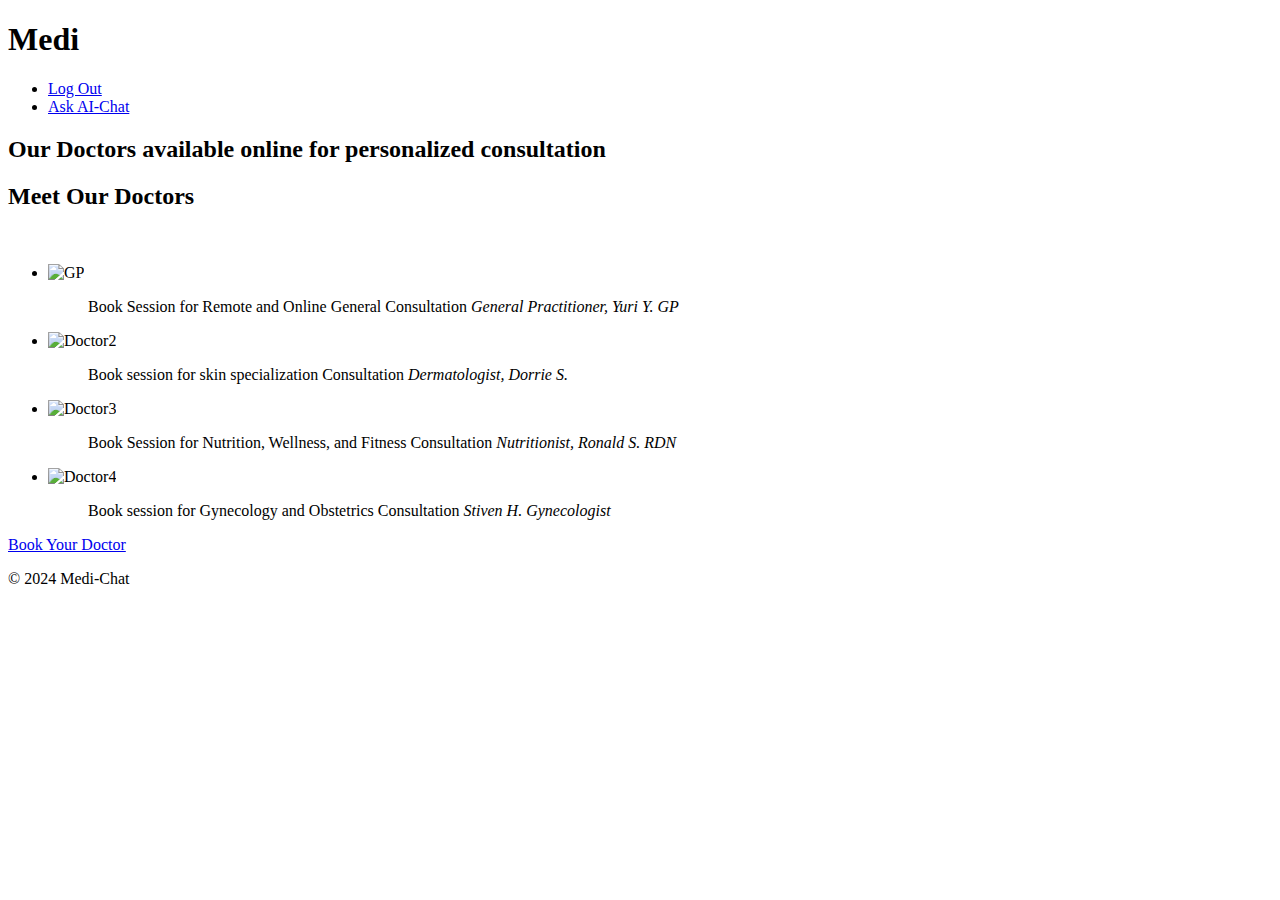
==== doctors.html @ d724ada6 "our doctors page" ====
<!DOCTYPE html>
<html>
<head>
    <link href="https://fonts.googleapis.com/css?family=Corben:bold&display=swap" rel="stylesheet">
    <link href="https://fonts.googleapis.com/css?family=Nobile&display=swap" rel="stylesheet">
    <link rel="stylesheet" type="text/css" href="styles.css">

</head>
<body>
    <header>
        <div class="container">
            <h1>Medi <span style="color: white;">-Chat</span></h1>
            <nav>
                <ul>
                    <li><a href="#login">Log Out</a></li>
                     <li><a href="#login">Ask AI-Chat</a></li>
                </ul>
            </nav>
        </div>
    </header>
    <main>
        <section id="Doctor">
            <div class="container">
                <h2>Our Doctors available online for personalized consultation</h2>
            </div>
        </section>
        <section id="testimonial" class="section section-testimonial">
          <div class="container">
            <header class="section-header">
              <h2 class="section-title">Meet Our Doctors</h2>
              <p class="section-tagline" style="color:white">Register to book appointment with our Doctors</p>
            </header>
            <div class="section-body">
              <ul class="row">
                <li class="col-1-3">
                  <article class="card-testimonial">
                    <img
                      src="images/img1.jpg"
                      alt="GP"
                      width="100"
                      height="100"
                      class="card-avatar"
                    />
                    <blockquote class="card-quote">
                      <p>
                        Book Session for Remote and Online General Consultation
                        <cite>General Practitioner, Yuri Y. GP</cite>
                      </p>
                    </blockquote>
                  </article>
                </li>
                <li class="col-1-3">
                  <article class="card-testimonial">
                    <img
                      src="images/img2.jpg"
                      alt="Doctor2"
                      width="100"
                      height="100"
                      class="card-avatar"
                    />
                    <blockquote class="card-quote">
                      <p>
                        Book session for skin specialization Consultation
                        <cite>Dermatologist, Dorrie S. </cite>
                      </p>
                    </blockquote>
                  </article>
                </li>
                <li class="col-1-3">
                  <article class="card-testimonial">
                    <img
                      src="img3.jpg"
                      alt="Doctor3"
                      width="100"
                      height="100"
                      class="card-avatar"
                    />
                    <blockquote class="card-quote">
                      <p>
                        Book Session for Nutrition, Wellness, and Fitness Consultation
                        <cite>Nutritionist, Ronald S. RDN</cite>
                      </p>
                    </blockquote>
                  </article>
                </li>
                <li class="col-1-3">
                  <article class="card-testimonial">
                    <img
                      src="images/img4.jpg"
                      alt="Doctor4"
                      width="100"
                      height="100"
                      class="card-avatar"
                    />
                    <blockquote class="card-quote">
                      <p>
                        Book session for Gynecology and Obstetrics Consultation
                        <cite>Stiven H. Gynecologist</cite>
                      </p>
                    </blockquote>
                  </article>
                </li>
              </ul>
            </div>
          </div>
        </section>
        <section id="contact" class="section section-contact">
          <div class="container">

            <div class="section-footer">
              <a href="registration.html" class="button">Book Your Doctor</a>
            </div>
          </div>
        </section>
    </main>
    <footer>
        <p>&copy; 2024 Medi-Chat</p>
    </footer>
</body>
</html>
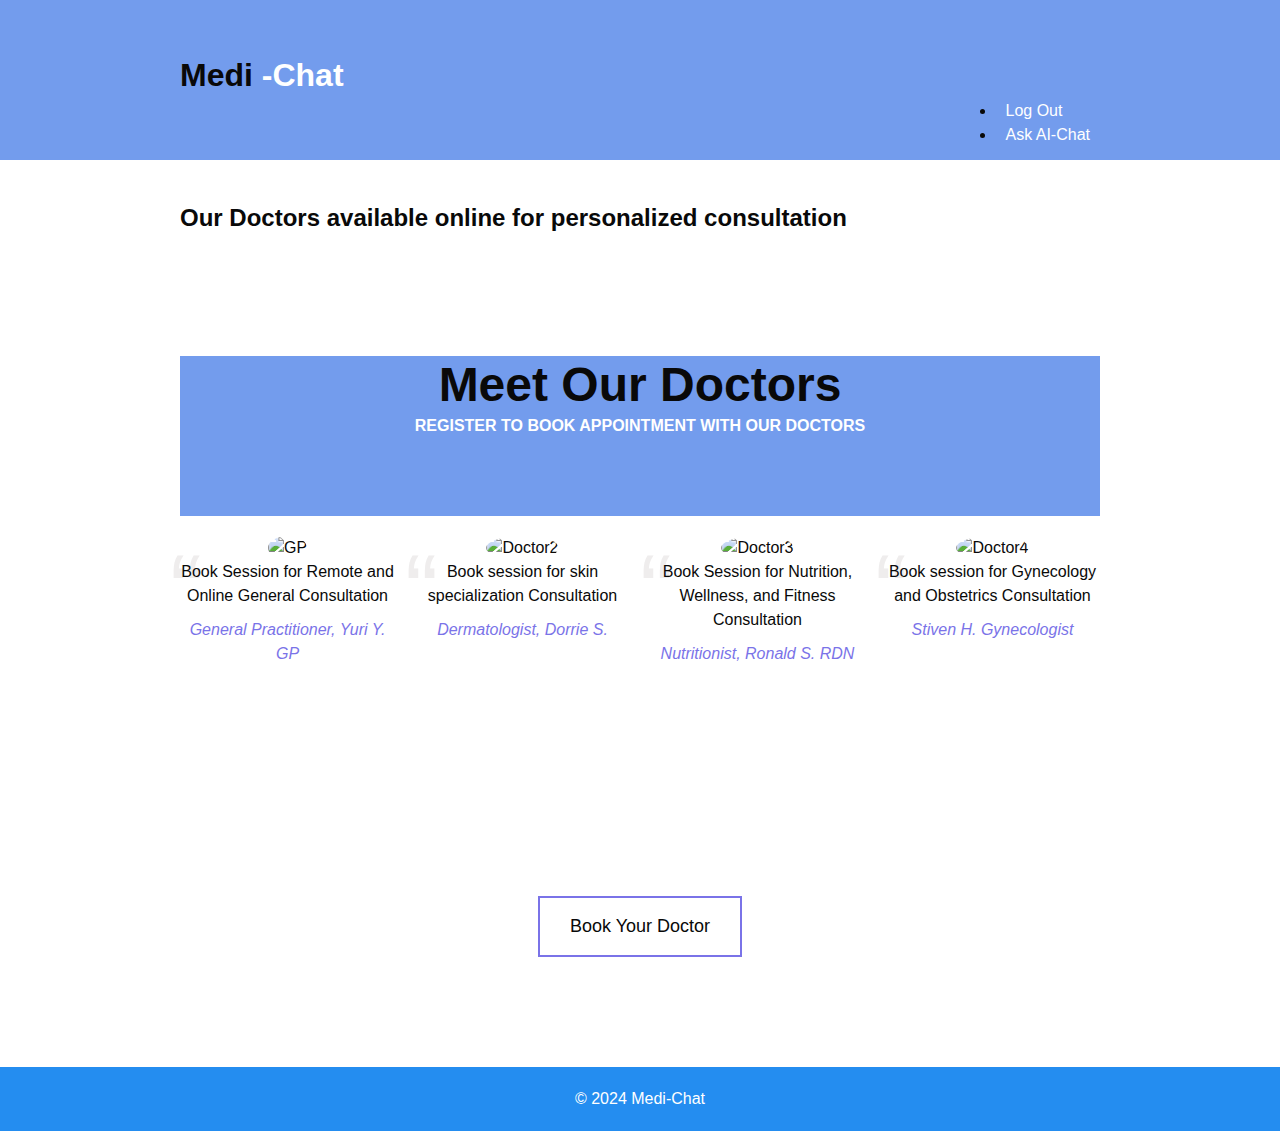
==== commit 1e7bac8d: "linking css sheet" ====
--- a/doctors.html
+++ b/doctors.html
@@ -3,7 +3,7 @@
 <head>
     <link href="https://fonts.googleapis.com/css?family=Corben:bold&display=swap" rel="stylesheet">
     <link href="https://fonts.googleapis.com/css?family=Nobile&display=swap" rel="stylesheet">
-    <link rel="stylesheet" type="text/css" href="styles.css">
+    <link rel="stylesheet" type="text/css" href="doctors.css">
 
 </head>
 <body>
--- a/doctors.css
+++ b/doctors.css
@@ -0,0 +1,1276 @@
+* {
+  box-sizing: border-box;
+  margin: 0;
+  padding: 0;
+}
+
+body {
+  font-family: 'Nobile', Helvetica, Arial, sans-serif;
+  line-height: 1.6;
+}
+
+h1, h2 {
+  font-family: 'Corben', Georgia, Times, serif;
+  font-weight: bold;
+  margin-bottom: 1rem;
+}
+
+.container {
+  max-width: 1200px;
+  margin: 0 auto;
+  padding: 2rem;
+}
+
+header {
+  background-color: #739ced;
+  background-size: auto;
+  color: s#010509;
+  padding: 1rem;
+  height: 160px;
+}
+
+header h1 {
+  margin-bottom: 0;
+}
+
+header nav {
+  display: flex;
+  justify-content: flex-end;
+  align-items: center;
+}
+
+header nav a {
+  color: #fff;
+  text-decoration: none;
+  padding: 0 1rem;
+}
+
+header nav a:hover {
+  background-color: #248df0;
+}
+
+main {
+  padding: 2rem;
+}
+
+main section {
+  margin-bottom: 2rem;
+}
+
+main form {
+  display: grid;
+  grid-template-columns: 1fr 1fr;
+  grid-gap: 1rem;
+}
+
+main form textarea {
+  resize: vertical;
+}
+
+main form button {
+  background-color: #248df0;
+  color: #fff;
+  border: none;
+  padding: 0.5rem;
+  cursor: pointer;
+}
+
+main form button:hover {
+  background-color: #248df0;
+}
+
+footer {
+  background-color: #248df0;
+  color: #fff;
+  padding: 1rem;
+  text-align: center;
+}
+
+footer p {
+  margin: 0;
+  padding: 1rem;
+}
+
+html {
+  line-height: 1.15;
+  -webkit-text-size-adjust: 100%;
+}
+body {
+  margin: 0;
+}
+main {
+  display: block;
+}
+h1 {
+  font-size: 2em;
+  margin: 0.67em 0;
+}
+hr {
+  box-sizing: content-box;
+  height: 0;
+  overflow: visible;
+}
+pre {
+  font-family: monospace, monospace;
+  font-size: 1em;
+}
+a {
+  background-color: transparent;
+}
+abbr[title] {
+  border-bottom: none;
+  text-decoration: underline;
+  text-decoration: underline dotted;
+}
+b,
+strong {
+  font-weight: bolder;
+}
+code,
+kbd,
+samp {
+  font-family: monospace, monospace;
+  font-size: 1em;
+}
+small {
+  font-size: 80%;
+}
+sub,
+sup {
+  font-size: 75%;
+  line-height: 0;
+  position: relative;
+  vertical-align: baseline;
+}
+sub {
+  bottom: -0.25em;
+}
+sup {
+  top: -0.5em;
+}
+img {
+  border-style: none;
+}
+button,
+input,
+optgroup,
+select,
+textarea {
+  font-family: inherit;
+  font-size: 100%;
+  line-height: 1.15;
+  margin: 0;
+}
+button,
+input {
+  overflow: visible;
+}
+button,
+select {
+  text-transform: none;
+}
+[type="button"],
+[type="reset"],
+[type="submit"],
+button {
+  -webkit-appearance: button;
+}
+[type="button"]::-moz-focus-inner,
+[type="reset"]::-moz-focus-inner,
+[type="submit"]::-moz-focus-inner,
+button::-moz-focus-inner {
+  border-style: none;
+  padding: 0;
+}
+[type="button"]:-moz-focusring,
+[type="reset"]:-moz-focusring,
+[type="submit"]:-moz-focusring,
+button:-moz-focusring {
+  outline: 1px dotted ButtonText;
+}
+fieldset {
+  padding: 0.35em 0.75em 0.625em;
+}
+legend {
+  box-sizing: border-box;
+  color: inherit;
+  display: table;
+  max-width: 100%;
+  padding: 0;
+  white-space: normal;
+}
+progress {
+  vertical-align: baseline;
+}
+textarea {
+  overflow: auto;
+}
+[type="checkbox"],
+[type="radio"] {
+  box-sizing: border-box;
+  padding: 0;
+}
+[type="number"]::-webkit-inner-spin-button,
+[type="number"]::-webkit-outer-spin-button {
+  height: auto;
+}
+[type="search"] {
+  -webkit-appearance: textfield;
+  outline-offset: -2px;
+}
+[type="search"]::-webkit-search-decoration {
+  -webkit-appearance: none;
+}
+::-webkit-file-upload-button {
+  -webkit-appearance: button;
+  font: inherit;
+}
+details {
+  display: block;
+}
+summary {
+  display: list-item;
+}
+template {
+  display: none;
+}
+[hidden] {
+  display: none;
+}
+
+/* Variables
+  ============================= */
+
+:root {
+  --color-primary: #7a73e8;
+  --color-black: #090909;
+  --color-white: #ffffff;
+  --color-grey: #a0a0a0;
+  --color-light-grey: #f3f3f3;
+  --color-dark-grey: #353535;
+  --color-green: #2416e9;
+
+  --text-color: var(--color-black);
+  --valid-color: var(--color-green);
+  --error-color: var(--color-red);
+
+  --font-family-base: "Open Sans", "Helvetica Neue", Helvetica, Arial,
+    sans-serif;
+  --font-family-title: "Raleway", "Helvetica Neue", Helvetica, Arial, sans-serif;
+
+  --font-size-small: 1.2rem;
+  --font-size-medium: 1.6rem;
+  --font-size-large: 1.8rem;
+  --font-size-x-large: 2.3rem;
+  --font-size-xx-large: 4.8rem;
+
+  --font-weight-regular: 400;
+  --font-weight-bold: 700;
+
+  --line-height-small: 1.2;
+  --line-height-base: 1.5;
+  --line-height-big: 1.8;
+
+  /** SECTION **/
+  --section-padding: 5rem 0;
+  --section-header-padding: 0 0 3rem;
+  --section-header-align: center;
+  --section-title-font-size: var(--font-size-xx-large);
+  --section-title-font-weight: var(--font-weight-bold);
+  --section-title-line-height: var(--line-height-small);
+  --section-title-margin: 0;
+  --section-title-color: var(--color-black);
+  --section-tagline-transform: uppercase;
+  --section-tagline-color: var(--color-primary);
+  --section-tagline-font-family: var(--font-family-headings);
+  --section-tagline-font-weight: var(--font-weight-bold);
+  --section-tagline-margin: 0;
+  --section-body-padding: 2rem 0 4rem;
+  --section-footer-padding: 3rem 0 0;
+  --section-footer-align: center;
+
+  /** HEADER **/
+  --header-padding: 4rem 0 0;
+
+  /** FOOTER **/
+  --footer-padding: 5rem 0 1rem;
+
+  /** NAVBAR **/
+  --nav-item-font-family: var(--font-family-headings);
+  --nav-item-font-weight: var(--font-weight-bold);
+  --nav-item-font-size: var(--font-size-medium);
+  --nav-item-letter-spacing: 0.04rem;
+  --nav-item-display: inline-block;
+  --nav-item-margin: 0 0 0 2rem;
+  --nav-item-link-hover: var(--color-white);
+
+  /** BUTTON **/
+  --button-display: inline-block;
+  --button-padding: 1.5rem 3rem;
+  --button-border: var(--color-primary) solid 0.2rem;
+  --button-color: var(--color-black);
+  --button-text-decoration: none;
+  --button-font-size: var(--font-size-large);
+  --button-hover-color: var(--color-white);
+  --button-hover-text-decoration: none;
+  --button-hover-background: var(--color-primary);
+
+  /** MOTION **/
+  --transition-duration: 0.3s;
+  --transition-cubic-bezier: cubic-bezier(0.17, 0.67, 0, 1.01);
+}
+
+/* Base
+      ============================= */
+
+*,
+*:before,
+*:after {
+  box-sizing: border-box;
+}
+
+html {
+  scroll-behavior: smooth;
+  font-size: 62.5%;
+}
+
+body {
+  color: var(--text-color);
+  font-family: var(--font-family-base);
+  font-size: var(--font-size-medium);
+  font-weight: var(--font-weight-regular);
+  line-height: var(--line-height-base);
+}
+
+h1,
+h2,
+h3,
+h4,
+h5,
+h6 {
+  font-family: var(--font-family-title);
+  font-weight: var(--font-weight-bold);
+}
+
+a {
+  color: var(--text-color);
+  text-decoration: none;
+}
+
+a:visited {
+  font-style: italic;
+}
+
+a:hover {
+  text-decoration: underline;
+}
+
+a:active {
+  background-color: var(--color-light-grey);
+}
+
+.button {
+  display: var(--button-display);
+  padding: var(--button-padding);
+  border: var(--button-border);
+  font-size: var(--button-font-size);
+  color: var(--button-color);
+  text-decoration: var(--button-text-decoration);
+  cursor: pointer;
+}
+
+.button:hover {
+  color: var(--button-hover-color);
+  text-decoration: var(--button-hover-text-decoration);
+  background: var(--button-hover-background);
+  transition-duration: var(--transition-duration);
+  transition-property: color, background-color;
+}
+
+.button-primary {
+  color: var(--color-white);
+  background: var(--color-primary);
+}
+
+.button-primary:hover {
+  color: var(--color-primary);
+  background: var(--color-white);
+}
+@media (max-width: 480px) {
+  html {
+      font-size: 57%;
+  }
+}
+@media (max-width: 481px) and (max-width: 767px) {
+  html {
+      font-size: 60%;
+  }
+}
+
+/* Helpers
+      ============================= */
+
+.visually-hidden:not(:focus):not(:active) {
+  position: absolute !important;
+  height: 1px;
+  width: 1px;
+  overflow: hidden;
+  clip: rect(1px, 1px, 1px, 1px);
+  white-space: nowrap;
+}
+main img {
+  width: 100%;
+  height: auto;
+}
+
+/*** 2. LAYOUT ***/
+
+/* Layout
+      ============================= */
+
+.container {
+  max-width: 960px;
+  margin-left: auto;
+  margin-right: auto;
+}
+
+/* Grid
+      ============================= */
+
+ul.row {
+  margin: -1rem;
+  padding: 0;
+  list-style: none;
+}
+
+.row {
+  display: flex;
+}
+
+[class*="col-"] {
+  margin: 1rem;
+}
+
+.col-1-3 {
+  width: calc((100% / 3) - 2rem);
+}
+
+.col-1-2 {
+  width: calc((100% / 2) - 2rem);
+}
+@media screen and (max-width: 767px) {
+  :root {
+      --section-padding: 5rem 1.5rem;
+      --section-body-padding: 2rem 0 0;
+  }
+  ul.row,
+.row {
+  flex-direction: column;
+  margin: 0;
+}
+[class^="col-"] {
+  margin: 0 0 3rem 0;
+}
+.col-1-3,
+.col-1-2 {
+  width: 100%;
+}
+}
+
+
+/* Navbar
+      ============================= */
+
+.nav {
+  margin: 0;
+  padding: 0;
+  list-style: none;
+  text-align: center;
+  display: flex;
+}
+
+.nav .nav-item {
+  font-family: var(--nav-item-font-family);
+  font-weight: var(--nav-item-font-weight);
+  font-size: var(--nav-item-font-size);
+  letter-spacing: var(--nav-item-letter-spacing);
+}
+
+.nav .nav-item + .nav-item {
+  margin: var(--nav-item-margin);
+}
+
+.nav .nav-link {
+  display: block;
+  padding: 0.5rem 0;
+  position: relative;
+}
+
+.nav .nav-link:hover {
+  color: var(--nav-item-link-hover);
+  text-decoration: none;
+}
+
+.nav .nav-link::before {
+  content: "";
+  position: absolute;
+  bottom: 0;
+  left: 0;
+  background-color: var(--color-white);
+  width: 0;
+  height: 0.2rem;
+  transition: var(--transition-duration) var(--transition-cubic-bezier);
+}
+
+.nav .nav-item:hover .nav-link::before {
+  background-color: var(--color-primary);
+  width: 100%;
+}
+@media screen and (max-width: 767px) {
+  .navbar-menu {
+      display: none;
+  }
+  :root {
+      --nav-item-margin: 0;
+  }
+  .navbar-menu {
+      flex: 1;
+  }
+  .header .nav {
+      flex-direction: column;
+      overflow: hidden;
+      max-height: 0;
+      transition: max-height .2s ease-out;
+  }
+}
+
+/* Header
+      ============================= */
+
+.header {
+  padding: var(--header-padding);
+  position: relative;
+  z-index: 3;
+  background: transparent;
+}
+
+.header-container {
+  display: flex;
+  justify-content: space-between;
+  align-items: center;
+}
+.header .menu-icon {
+  cursor: pointer;
+  padding: 2.5rem;
+  position: relative;
+  user-select: none;
+}
+.header .menu-icon .navicon {
+  background: var(--color-white);
+  display: block;
+  width: 2rem;
+  height: .2rem;
+  position: relative;
+  transition: background .2s ease-out;
+}
+.header .menu-icon .navicon::before,
+.header .menu-icon .navicon::after {
+  content: "";
+  display: block;
+  width: 100%;
+  height: 100%;
+  position: absolute;
+  background: var(--color-white);
+  transition: all .2s ease-out;
+}
+.header .menu-icon .navicon::before {
+  top: .7rem;
+}
+.header .menu-icon .navicon::after {
+  top: -.7rem;
+}
+
+/* menu btn */
+.header .menu-btn {
+  display: none;
+}
+.menu-btn:checked ~ .navbar-menu {
+  display: block;
+}
+.menu-btn:checked ~ .navbar-menu .nav {
+  max-height: 100%;
+  overflow: inherit;
+}
+.header .menu-btn:checked ~ .menu-icon .navicon {
+  background: transparent;
+}
+.header .menu-btn:checked ~ .menu-icon .navicon:before {
+  transform: rotate(-45deg);
+}
+.header .menu-btn:checked ~ .menu-icon .navicon:after {
+  transform: rotate(45deg);
+}
+.header .menu-btn:checked ~ .menu-icon .navicon:before,
+.header .menu-btn:checked ~ .menu-icon .navicon:after {
+  top: 0;
+}
+@media (max-width) {
+  :root {
+      --header-padding: 2rem 0 0;
+  }
+  .header {
+      background: var(--color-black);
+  }
+  .header-container {
+      flex-wrap: wrap;
+      padding: 0 1.5rem;
+  }
+  .header .menu-icon {
+      display: block;
+  }
+}
+@media (max-width: 480px) {
+  .header-logo {
+      flex-basis: 70%;
+  }
+}
+@media (min-width: 481px) and (max-width: 767px) {
+  .header-logo {
+      flex-basis: 79%;
+  }
+}
+@media (min-width: 768px) {
+  .header .menu-icon {
+      display: none;
+  }
+}
+
+/* Footer
+      ============================= */
+
+.footer {
+  --nav-item-font-weight: normal;
+  --nav-item-font-size: var(--font-size-small);
+  padding: var(--footer-padding);
+}
+
+.footer-copyright {
+  margin: 0;
+  font-size: var(--font-size-small);
+  color: var(--text-color);
+}
+
+.footer ul {
+  text-align: right;
+}
+
+.footer-address {
+  color: var(--text-color);
+}
+
+.social-link {
+  display: block;
+}
+
+.social-link > svg {
+  fill: var(--text-color);
+}
+@media (max-width: 767px) {
+  :root {
+      --footer-padding: 5rem 2rem 1rem;
+  }
+  .footer .social.nav,
+  .footer .footer-nav {
+      text-align: center;
+  }
+  .footer .social.nav li + li,
+  .footer .footer-nav li + li {
+      padding-left: 2rem;
+  }
+}
+
+/*** 3. SECTION ***/
+
+/* Section (all styles)
+      ============================= */
+
+.section {
+  padding: var(--section-padding);
+}
+
+.section-header {
+  text-align: var(--section-header-align);
+  padding: var(--section-header-padding);
+}
+
+.section-title {
+  font-size: var(--section-title-font-size);
+  font-weight: var(--section-title-font-weight);
+  line-height: var(--section-title-line-height);
+  margin: var(--section-title-margin);
+  color: var(--section-title-color);
+}
+
+.section-tagline {
+  color: var(--section-tagline-color);
+  font-family: var(--section-tagline-font-family);
+  text-transform: var(--section-tagline-transform);
+  font-weight: var(--section-tagline-font-weight);
+  margin: var(--section-tagline-margin);
+}
+
+.section-body {
+  padding: var(--section-body-padding);
+}
+
+.section-footer {
+  padding: var(--section-footer-padding);
+  text-align: var(--section-footer-align);
+}
+
+/* Section theming
+      ============================= */
+
+[data-section-theme="dark"] {
+  --button-color: var(--color-white);
+  --text-color: var(--color-white);
+  --section-title-color: var(--color-white);
+  background: var(--color-black);
+}
+
+/* Section HERO
+      ============================= */
+
+.section-hero {
+  position: relative;
+  margin-top: -8.5rem;
+}
+
+.hero-homepage {
+  background-image: url(images/banner-home.jpg);
+  background-position: 65% 8rem;
+  background-repeat: no-repeat;
+  background-size: 90rem auto;
+}
+
+.section-hero .section-body {
+  padding: 10rem 4rem;
+}
+
+.section-hero .section-category {
+  color: var(--color-white);
+  text-transform: uppercase;
+}
+
+.section-hero .section-title {
+  margin-bottom: 5rem;
+}
+
+.section-hero .section-inner {
+  display: flex;
+  flex-direction: column;
+  align-items: flex-start;
+  justify-content: center;
+  min-height: 35vh;
+}
+
+.article-page .section-hero {
+  margin-top: -8.5rem;
+  padding-top: 5rem;
+}
+
+@media (max-width: 767px) {
+  .section-hero {
+      margin: -0.1rem 0;
+  }
+  .hero-homepage {
+      background-position: 85% 0;  
+  }
+  .section-hero .section-body {
+      padding: 2rem;
+  }
+}
+/* Section Latest news
+      ============================= */
+
+.section-latest-news .row {
+  flex-direction: row-reverse;
+}
+@media  screen and (max-width: 767px) {
+  .section-latest-news .row {
+      flex-direction: column;
+  }
+}
+
+/* Section SERVICES
+      ============================= */
+
+.section-services .row {
+  flex-wrap: wrap;
+}
+
+/* Section ABOUT US
+      ============================= */
+
+.section-about-us [class*="col-"] {
+  align-self: center;
+}
+
+/*** 4. CARD ***/
+
+/* Card (all styles)
+      ============================= */
+
+.card-category {
+  color: var(--color-primary);
+}
+
+/* Card WORK
+      ============================= */
+
+.card-work .card-outer {
+  position: relative;
+  overflow: hidden;
+}
+
+.card-work:hover .card-outer {
+  transform: scale(0.95);
+}
+
+.card-work .card-image img {
+  height: 30rem;
+  width: 100%;
+  object-fit: cover;
+  vertical-align: bottom;
+}
+
+.card-work:hover .card-image {
+  transform: scale(1.2);
+  transition: var(--transition-duration) var(--transition-cubic-bezier);
+}
+
+.card-work .card-inner {
+  position: absolute;
+  top: -0.1rem;
+  left: -0.1rem;
+  right: -0.1rem;
+  bottom: -0.1rem;
+  z-index: 1;
+  transition: var(--transition-duration) var(--transition-cubic-bezier);
+}
+
+.card-work:hover .card-inner {
+  background-color: rgba(0, 0, 0, 0.7);
+}
+
+.card-work .card-title {
+  text-align: center;
+  margin: 0;
+  opacity: 0;
+  height: 100%;
+  position: relative;
+}
+
+.card-work .card-title a {
+  display: block;
+  text-decoration: none;
+  padding-top: 45%;
+}
+
+.card-work .card-title a::after {
+  position: absolute;
+  top: 0;
+  left: 0;
+  right: 0;
+  bottom: 0;
+  content: "";
+}
+
+.card-work:hover .card-title {
+  opacity: 1;
+}
+@media (max-width: 767px) {
+  .card-work .card-inner {
+      --text-color: var(--color-white);
+      position: relative;
+  }
+  .card-work .card-title {
+      opacity: 1;
+  }
+  .card-work .card-title a {
+      padding: 2rem 1rem 0 1rem;
+  }
+}
+
+/* Card SERVICES
+      ============================= */
+
+.card-services .card-title {
+  margin: 0;
+}
+
+.card-services a {
+  display: block;
+  padding: 2rem;
+  background-color: var(--color-light-grey);
+}
+
+.card-services a:hover {
+  color: var(--color-white);
+  background: var(--color-primary);
+  text-decoration: none;
+  transition-duration: 0.3s;
+  transition-property: color, background-color;
+}
+
+/* Card TESTIMONIAL
+      ============================= */
+
+.card-testimonial {
+  text-align: center;
+}
+
+.card-testimonial .card-avatar {
+  border-radius: 50%;
+  width: 10rem;
+  height: 10rem;
+}
+
+.card-testimonial .card-quote cite {
+  display: block;
+  padding-top: 1rem;
+  color: var(--color-primary);
+}
+
+.card-testimonial .card-quote {
+  position: relative;
+}
+
+.card-testimonial .card-quote::before {
+  content: "\201C";
+  position: absolute;
+  top: -4.5rem;
+  left: -1rem;
+  color: #efeded;
+  font-size: 10rem;
+  z-index: -1;
+}
+
+/*** ARTICLE PAGE ***/
+
+/* Section HERO (article)
+      ============================= */
+
+.hero-article {
+  background-size: 150rem 100rem;
+  background-position: 50% 0;
+}
+
+.hero-article::before {
+  content: "";
+  background: rgba(0, 0, 0, 0.8);
+  position: absolute;
+  top: 0;
+  right: 0;
+  left: 0;
+  bottom: 0;
+  z-index: 0;
+}
+
+.hero-article .section-inner {
+  text-align: center;
+  align-items: center;
+  min-height: 40vh;
+}
+
+.hero-article .section-body {
+  position: relative;
+  padding: 7rem 0 0;
+  z-index: 2;
+}
+
+.main-article {
+  padding: 5rem 0;
+}
+
+/* Post
+      ============================= */
+
+.post {
+  display: flex;
+  align-items: baseline;
+}
+
+.post-content {
+  width: 100%;
+  padding-left: 7rem;
+}
+
+.post-aside {
+  order: -1;
+  min-width: 20%;
+}
+
+.post img {
+  width: 100%;
+  height: auto;
+}
+
+.post-content p:first-child {
+  font-size: var(--font-size-x-large);
+}
+
+.post-content .img-caption {
+  margin: 1rem 0;
+  padding: 0 0.5rem;
+  font-size: var(--font-size-small);
+  color: var(--color-grey);
+  text-align: center;
+}
+
+/* Post Meta
+      ============================= */
+
+.post-meta-list {
+  flex-direction: column;
+}
+
+.post-meta-list strong {
+  color: var(--color-primary);
+  font-size: 1.3rem;
+  font-weight: var(--font-weight-bold);
+  text-transform: uppercase;
+  letter-spacing: normal;
+  display: block;
+}
+
+.post-meta-list [class*="post-meta"] {
+  margin-bottom: 1rem;
+  padding-bottom: 1rem;
+  border-bottom: 0.2rem solid var(--color-light-grey);
+}
+
+.post-meta-list [class*="post-meta"]:last-child {
+  border: none;
+  margin-bottom: 3rem;
+}
+
+/* Tag list
+      ============================= */
+
+.tag-list {
+  padding: 0;
+  list-style: none;
+}
+
+.tag-list li {
+  display: inline;
+}
+
+.tag-list li::after {
+  content: ", ";
+}
+
+.tag-list li:last-child::after {
+  content: "";
+}
+
+/*** FORM ***/
+
+/* Comment section
+      ============================= */
+
+.post-comments {
+  width: 80%;
+  margin: 10rem 0 0 auto;
+  padding-left: 7rem;
+}
+
+.post-comments .section-title {
+  font-variant: small-caps;
+}
+
+/* Basic form
+      ============================= */
+
+form {
+  display: flex;
+  flex-direction: column;
+  padding: 1rem 0;
+  margin: 0;
+}
+
+fieldset {
+  border: 0;
+  display: flex;
+  flex-direction: column;
+  justify-content: flex-start;
+  padding: 0 0 2rem;
+}
+
+label {
+  cursor: pointer;
+  display: block;
+  white-space: nowrap;
+  font-size: 1.4rem;
+  padding: 0 0 0.5rem;
+}
+
+input[type="text"],
+input[type="email"],
+textarea {
+  position: relative;
+  width: 100%;
+  padding: 1.2rem;
+  line-height: 1;
+  border: 0.1rem solid var(--color-black);
+  background-color: var(--color-white);
+  box-shadow: none;
+  outline: 0;
+}
+
+input[type="text"],
+input[type="email"] {
+  padding-right: 3rem;
+}
+
+input[type="text"]:focus,
+input[type="email"]:focus,
+textarea:focus {
+  border: 0.1rem solid var(--color-grey);
+}
+
+::placeholder {
+  font-style: italic;
+  font-size: var(--font-size-small);
+}
+
+/* Form group
+      ============================= */
+
+.form-group {
+  padding: 1rem;
+  margin: 0;
+  background-color: var(--color-white);
+}
+
+.form-group:focus-within {
+  background-color: var(--color-light-grey);
+  transition: 0.3s;
+}
+
+/* Form field
+      ============================= */
+
+.form-field-container {
+  position: relative;
+}
+
+.form-field-icon {
+  font-style: normal;
+}
+
+/* Form help
+      ============================= */
+
+.form-group .form-help {
+  margin: 0;
+  line-height: 1.3;
+  letter-spacing: 0.019rem;
+  color: var(--color-dark-grey);
+  font-size: var(--font-size-small);
+  max-height: 0;
+  transition: 0.3s;
+  overflow: hidden;
+}
+
+.form-group:focus-within .form-help {
+  max-height: 20rem;
+  margin: 0.4rem 0 0;
+}
+
+/* Form error handling
+      ============================= */
+
+input:not(:placeholder-shown) ~ .form-field-icon::after {
+  height: 100%;
+  right: 0;
+  pointer-events: none;
+  position: absolute;
+  top: 0;
+  width: 1.3em;
+}
+
+input:required:invalid:not(:focus):not(:placeholder-shown)
+  ~ .form-field-icon::after {
+  content: "✘";
+  color: var(--error-color);
+}
+
+input:required:valid ~ .form-field-icon::after {
+  content: "✔";
+  color: var(--valid-color);
+}
+
+input:required:valid ~ .form-help {
+  max-height: 0;
+}
+
+input:required:invalid:not(:focus):not(:placeholder-shown),
+textarea:invalid:not(:focus):not(:placeholder-shown) {
+  border: 0.1rem solid var(--error-color);
+}
+
+input:required:valid:not(:placeholder-shown),
+textarea:valid:not(:placeholder-shown) {
+  border: 0.1rem solid var(--valid-color);
+}
+
+/*** SEARCH FORM ***/
+
+.form-search {
+  display: block;
+  padding: 0.5rem 0;
+  position: relative;
+}
+
+.form-search .search-button {
+  display: inline-block;
+  background: transparent;
+  border: 0;
+  margin: 0;
+  padding: 0;
+}
+
+.search-button .search-icon {
+  fill: var(--color-white);
+  width: 1.5rem;
+  height: 1.5rem;
+}
+
+.form-search input[type="search"] {
+  display: inline-block;
+  color: var(--color-white);
+  padding-right: 2rem;
+  height: 3rem;
+  border: 0;
+  outline: none;
+  position: absolute;
+  width: 0;
+  right: 0;
+  background: none;
+  cursor: pointer;
+  z-index: 3;
+  transition: width 0.4s cubic-bezier(0, 0.795, 0, 1);
+}
+
+.form-search input[type="search"]:focus {
+  position: relative;
+  width: 15rem;
+  z-index: 1;
+  border-bottom: 0.1rem solid var(--color-grey);
+  padding: 0;
+  cursor: text;
+  margin: 0 1rem;
+}
+
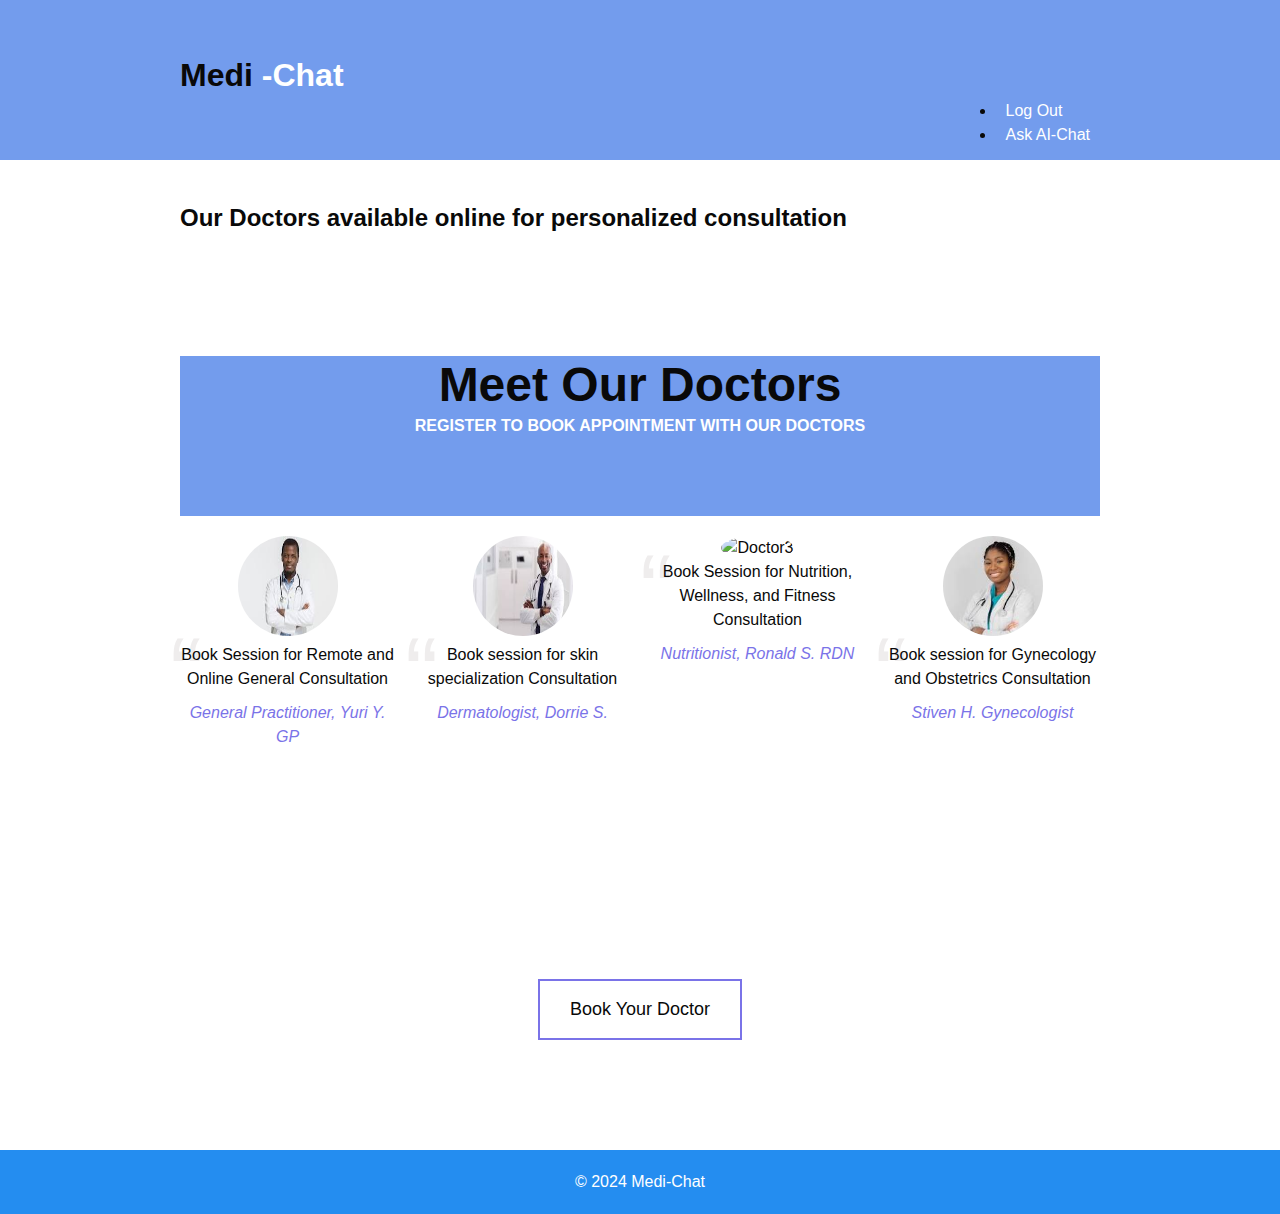
==== commit dc9b7837: "Update doctors.html" ====
--- a/doctors.html
+++ b/doctors.html
@@ -13,7 +13,7 @@
             <nav>
                 <ul>
                     <li><a href="#login">Log Out</a></li>
-                     <li><a href="#login">Ask AI-Chat</a></li>
+                     <li><a href="index.html">Ask AI-Chat</a></li>
                 </ul>
             </nav>
         </div>
@@ -35,7 +35,7 @@
                 <li class="col-1-3">
                   <article class="card-testimonial">
                     <img
-                      src="images/img1.jpg"
+                      src="img1.jpg"
                       alt="GP"
                       width="100"
                       height="100"
@@ -52,7 +52,7 @@
                 <li class="col-1-3">
                   <article class="card-testimonial">
                     <img
-                      src="images/img2.jpg"
+                      src="img2.jpg"
                       alt="Doctor2"
                       width="100"
                       height="100"
@@ -86,7 +86,7 @@
                 <li class="col-1-3">
                   <article class="card-testimonial">
                     <img
-                      src="images/img4.jpg"
+                      src="img4.jpg"
                       alt="Doctor4"
                       width="100"
                       height="100"
